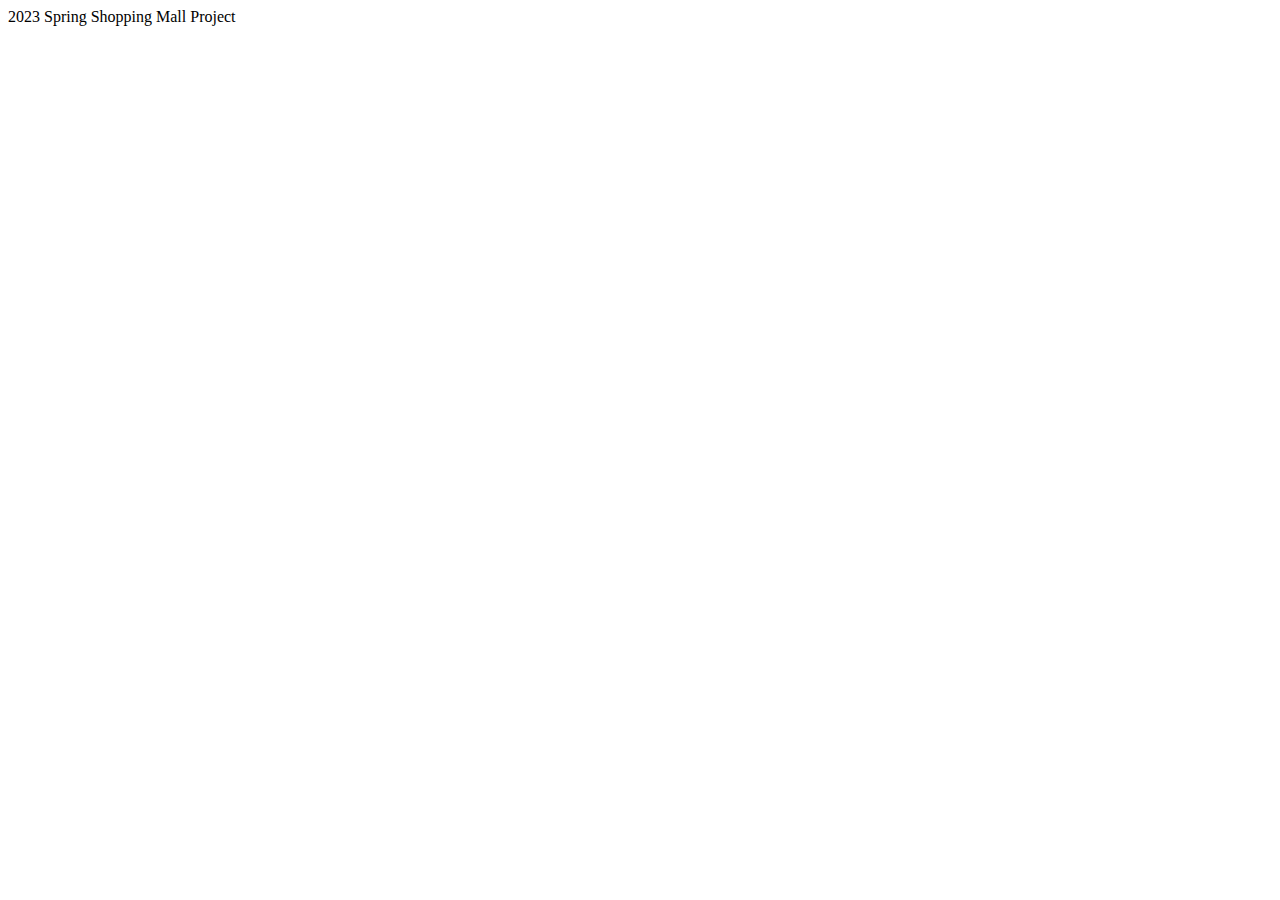
==== src/main/resources/templates/fragments/footer.html @ b563e910 "member" ====
<!DOCTYPE html>
<html lang="en" xmlns:th="http://www.thymeleaf.org">
<div class="footer" th:fragment="footer">
    <footer class="page-footer font-small cyan darken-3">
        <div class="footer-copyright text-center py-3">
            2023 Spring Shopping Mall Project
        </div>
    </footer>
</div>
</html>
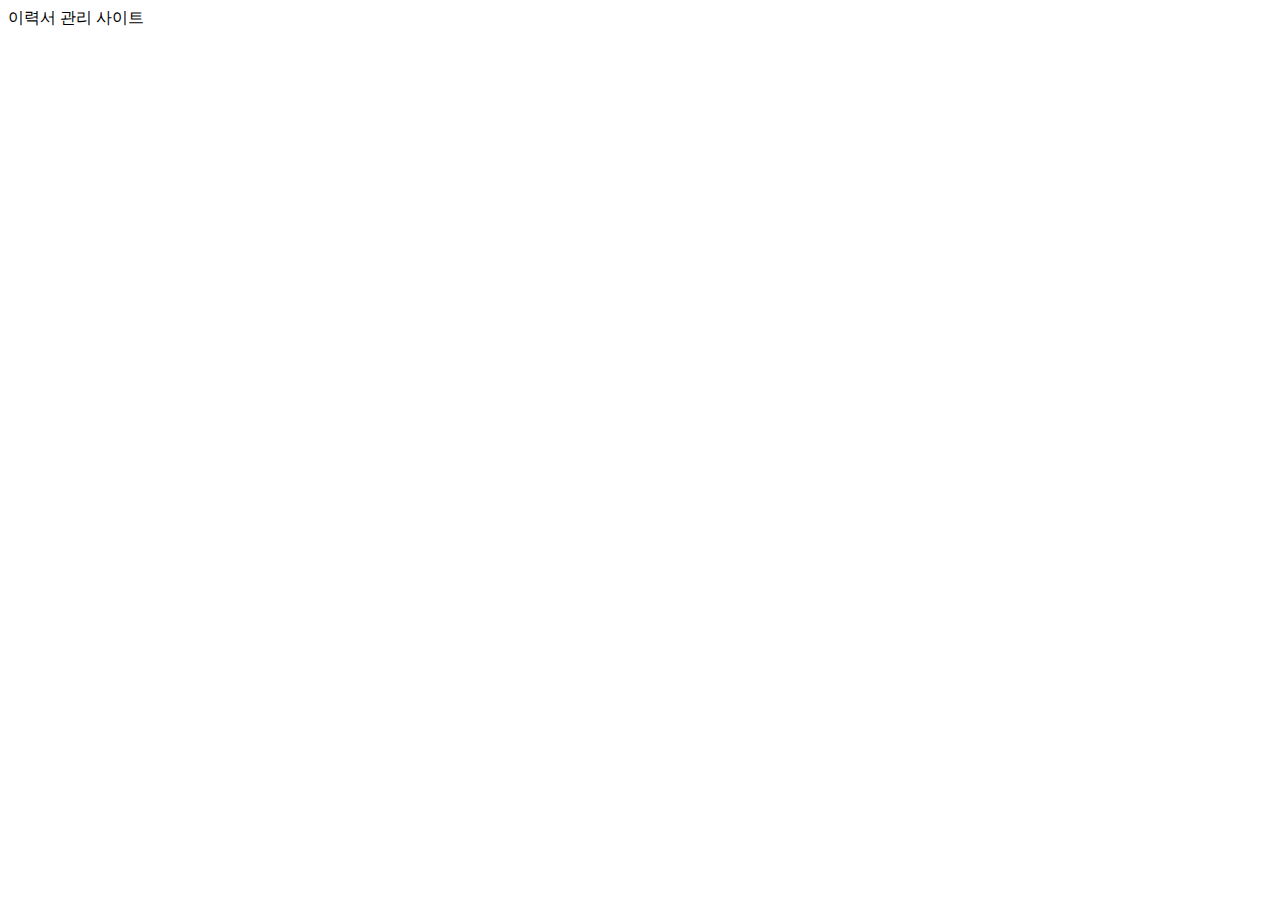
==== commit ab072307: "asdf" ====
--- a/src/main/resources/templates/fragments/footer.html
+++ b/src/main/resources/templates/fragments/footer.html
@@ -3,7 +3,7 @@
 <div class="footer" th:fragment="footer">
     <footer class="page-footer font-small cyan darken-3">
         <div class="footer-copyright text-center py-3">
-            2023 Spring Shopping Mall Project
+            이력서 관리 사이트
         </div>
     </footer>
 </div>
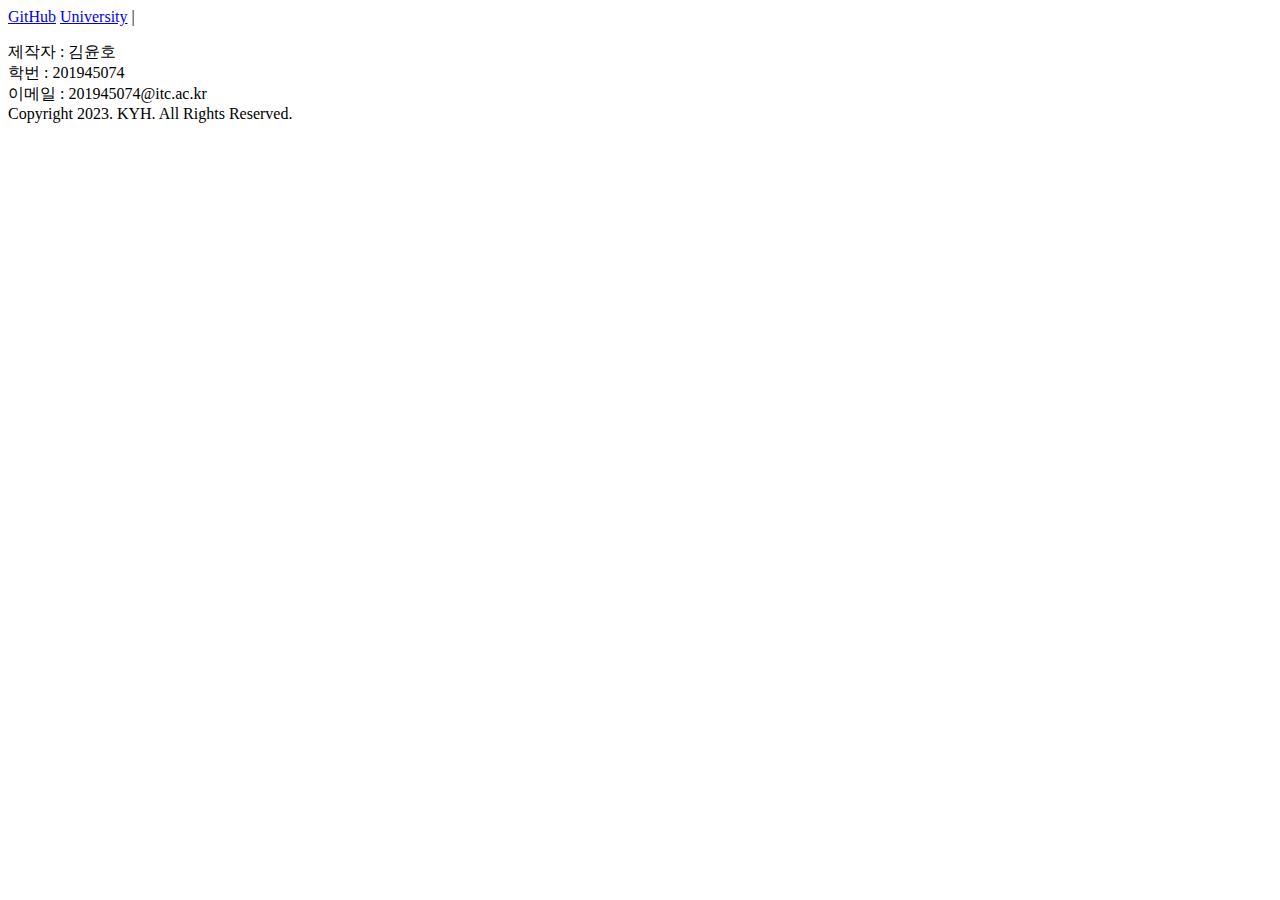
==== commit 3b04a3a6: "1203 미완1" ====
--- a/src/main/resources/templates/fragments/footer.html
+++ b/src/main/resources/templates/fragments/footer.html
@@ -1,10 +1,24 @@
 <!DOCTYPE html>
-<html lang="en" xmlns:th="http://www.thymeleaf.org">
+<html lang="en"
+      xmlns:th="http://www.thymeleaf.org"
+      xmlns:sec="http://www.thymeleaf.org/extras/spring-security">
+
 <div class="footer" th:fragment="footer">
+    <nav>
     <footer class="page-footer font-small cyan darken-3">
-        <div class="footer-copyright text-center py-3">
-            이력서 관리 사이트
-        </div>
+
+            <a href='https://github.com/K-SRHS' target='_blank'>GitHub</a>
+            <a href='https://cyber.inhatc.ac.kr/' target='_blank'>University</a> |
+
+        <p>
+            <span>제작자 : 김윤호</span><br/>
+            <span>학번 : 201945074</span><br/>
+            <span>이메일 : 201945074@itc.ac.kr</span><br/>
+            <span>Copyright 2023. KYH. All Rights Reserved.</span>
+        </p>
+
     </footer>
+    </nav>
 </div>
-</html>+
+</html>
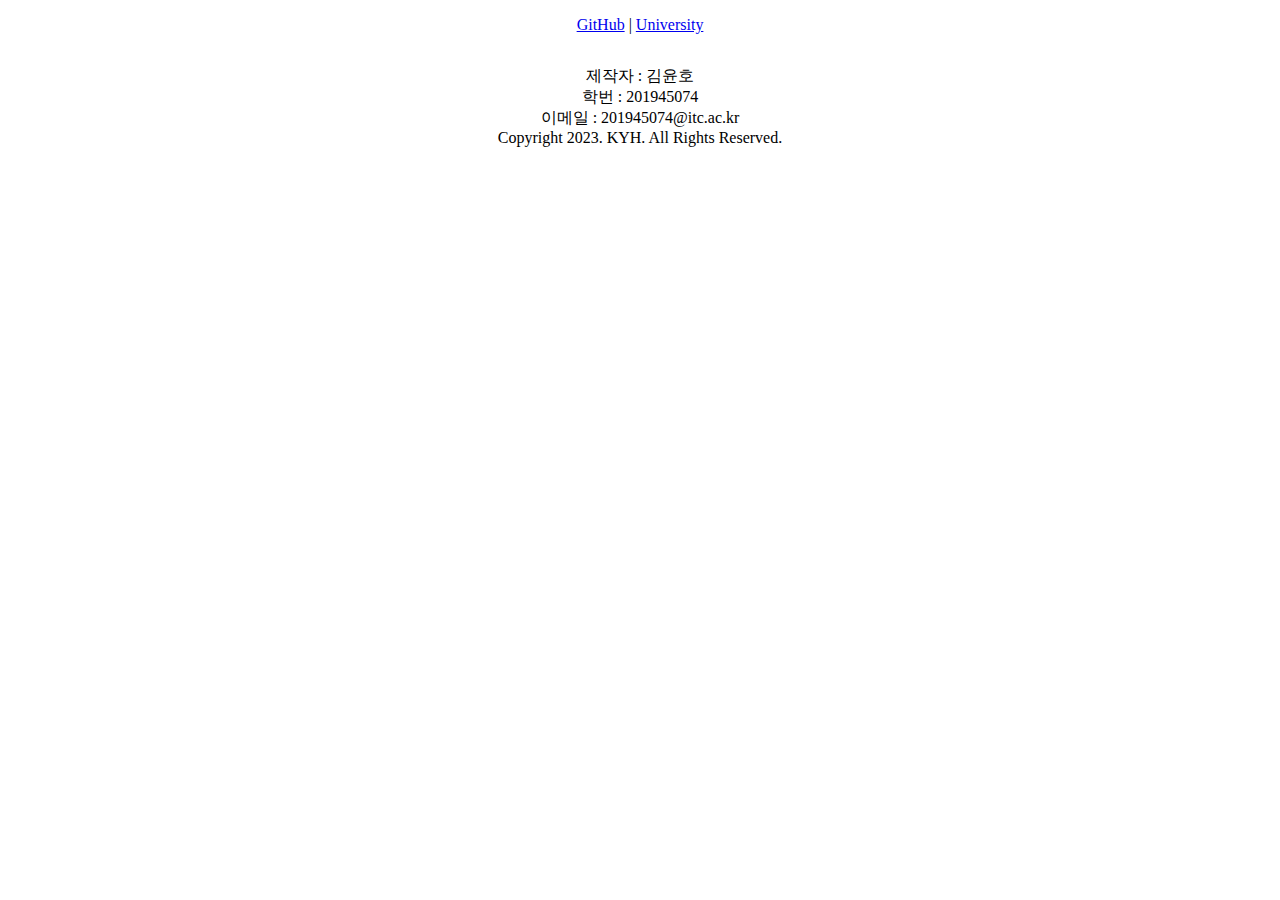
==== commit 50e77434: "1203 이력서수정시 이미지있는 이력서 이미지바꿀때 안바뀌는현상 수정 및 html title 수정" ====
--- a/src/main/resources/templates/fragments/footer.html
+++ b/src/main/resources/templates/fragments/footer.html
@@ -1,24 +1,21 @@
 <!DOCTYPE html>
-<html lang="en"
-      xmlns:th="http://www.thymeleaf.org"
-      xmlns:sec="http://www.thymeleaf.org/extras/spring-security">
+<html lang="en" xmlns:th="http://www.thymeleaf.org" xmlns:sec="http://www.thymeleaf.org/extras/spring-security">
 
-<div class="footer" th:fragment="footer">
-    <nav>
+<div class="footer" th:fragment="footer" style="text-align: center;">
     <footer class="page-footer font-small cyan darken-3">
-
-            <a href='https://github.com/K-SRHS' target='_blank'>GitHub</a>
-            <a href='https://cyber.inhatc.ac.kr/' target='_blank'>University</a> |
-
         <p>
+        <nav style="display: inline-block;">
+            <a href='https://github.com/K-SRHS' target='_blank' style="display: inline-block; text-align: center;">GitHub</a> |
+            <a href='https://cyber.inhatc.ac.kr/' target='_blank' style="display: inline-block; text-align: center;">University</a>
+        </nav>
+        </p>
+        <p style="display: inline-block; vertical-align: top;">
             <span>제작자 : 김윤호</span><br/>
             <span>학번 : 201945074</span><br/>
             <span>이메일 : 201945074@itc.ac.kr</span><br/>
             <span>Copyright 2023. KYH. All Rights Reserved.</span>
         </p>
-
     </footer>
-    </nav>
 </div>
 
 </html>
